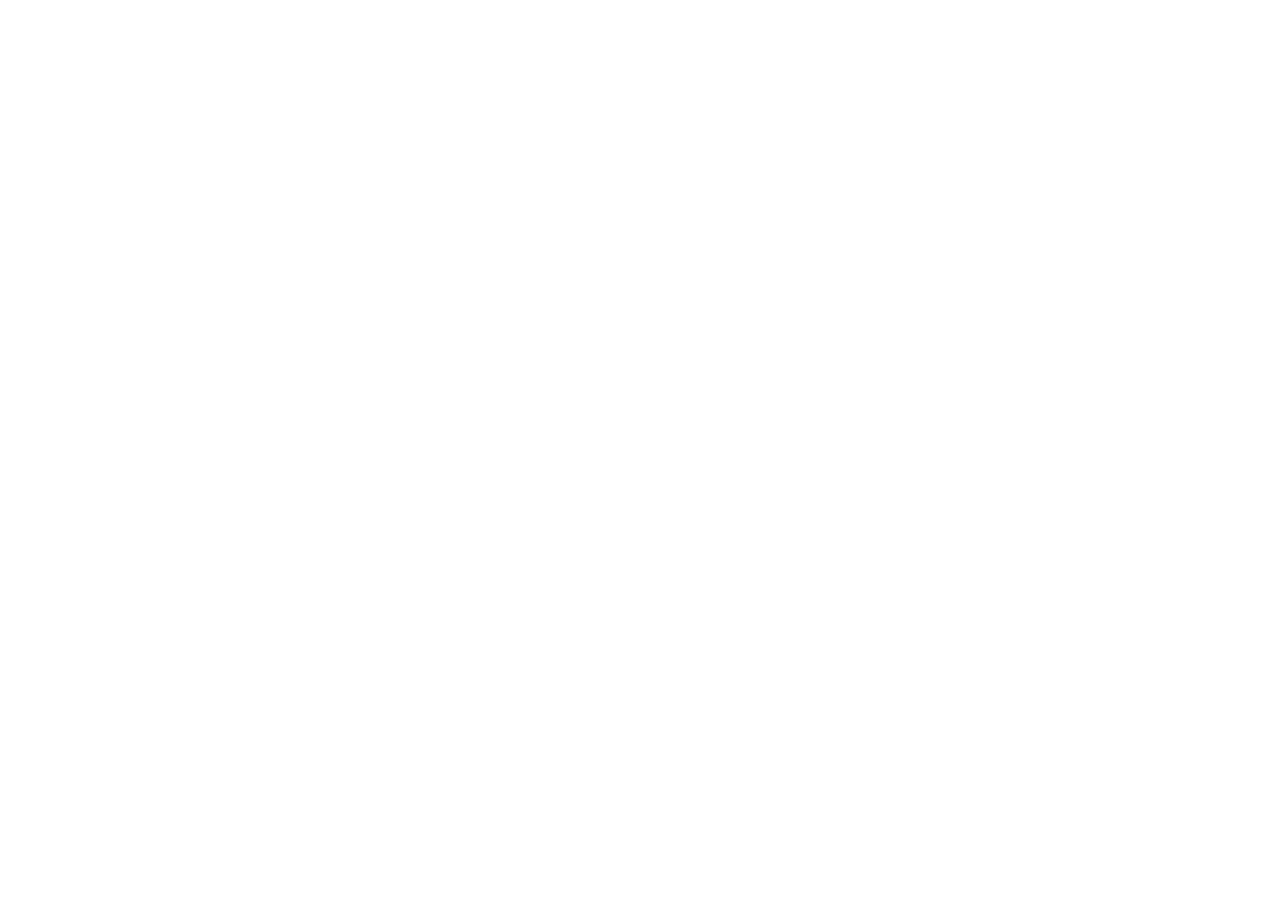
==== static/index.html @ 40377e64 "what" ====
<!DOCTYPE html>
<html>
   <head>
        <link rel="icon" type="image/png" href="/as.png">
      <meta name="viewport" content="width=device-width, initial-scale=1">
      <link rel="stylesheet" type="text/css" href="/static/assets/style/homepage.css"/>
      <link rel="stylesheet" href="https://cdnjs.cloudflare.com/ajax/libs/font-awesome/6.0.0-beta3/css/all.min.css">
      <link rel="stylesheet" href="https://site-assets.fontawesome.com/releases/v6.4.2/css/all.css">
      <title>Angel Searcher; School Subject Searcher</title>
   </head>
   <body>
    <div class="navbar">
      <img onclick="window.location.href='/'" src="/as.png" class="logo" style="
        float: left;
    width: 50px;
    height: px;
    margin-left: auto;
    margin-right: auto;
    display: block;
    ">
         <p style="float:left;margin:5px;font-size:33px;">Angel Searcher</p>
          <a href="https://discord.gg/XBp3rS3mUf"><i class="fa-brands fa-discord"></i></a>
      <a href="/static/sgnittes/"><i class="fa-solid fa-gear"></i></a>
          <a href="/static/tahc/"><i class="fa-solid fa-comment"></i></a>
          <a href="/static/yxrop/"><i class="fa-solid fa-grid-2"></i></a>
          <a href="/static/ylap/"><i class="fa-solid fa-joystick"></i></a>
    </div>
      <div id="content">
        <br>
        <br>
        <br>
         <form id="uv-form">
            <input id="uv-search-engine" value="https://www.google.com/search?q=%s" type="hidden"/> 
            <input id="uv-address" type="text" placeholder="Search Google or type an URL" class="form__input"/>
          </form>
          <div class="desc left-margin">
            <p id="uv-error"></p>
            <pre id="uv-error-code"></pre>
          </div>
      </div>
      <script src="/static/uv/uv.bundle.js" defer></script>
      <script src="/static/uv/uv.config.js" defer></script>
      <script src="/static/register-sw.js" defer></script>
      <script src="/static/search.js" defer></script>
      <script src="/static/index.js" defer></script>
      <script src="/static/error.js" defer></script>
      <script src="/static/assets/script/ab.js" defer></script>
   </body>
</html>
---- static/assets/style/homepage.css ----
@import url('https://fonts.googleapis.com/css2?family=Be+Vietnam+Pro:wght@500');
       body {
        font-family: 'Be Vietnam Pro', sans-serif;
        background-color: #262626;
        color: #DBCf7A;
        margin: 0;
        padding: 0;
      }
      
      #header {
        background-color: #262626;
        padding: 20px;
        text-align: center;
      }
      
      #header h1 {
        margin: 0;
        font-size: 24px;
        font-family: 'Be Vietnam Pro', sans-serif;
        color: #fff;
        letter-spacing: 2px;
        text-transform: uppercase;
      }
      
      #header img {
        width: 20%;
        height: auto;
      }
      
      #content {
        text-align: center;
        padding: 20px;
      }
      
      #content h1 {
        font-size: 24px;
        cursor:pointer;
        text-transform: uppercase;
        font-family: 'Be Vietnam Pro', sans-serif;
        line-height: 1.5;
        margin-bottom: 20px;
      }
      
      #searchbar {
        text-align: center;
        margin: 20px auto;
          font-family: 'Be Vietnam Pro', sans-serif;
      }
      
      .form__input {
        padding: 15px;
        margin-bottom: 20px;
        width: calc(30% - 30px);
        border: none;
        border-radius: 15px;
        background-color: transparent;
        color: #DBCf7A;
        box-shadow: 0 0 3px white;
        transition: 0.8s;
        text-align:center;
        font-family: 'Be Vietnam Pro', sans-serif;
      }
      
      a{
        text-decoration: none;
        color:#DBCf7A;
        width:50px;
        height:50px;
        padding-right: 1px;
        padding-left: 1px;
        text-align: center;
        align-self: center;
      }
      
      .form__input::placeholder {
        color: #aaa;
        text-align: center;
      }
      
      .form__input:focus {
        outline: none;
        background-color: black;
         text-align:center;
         width: 500px;
         box-shadow: 0 0 9px white;
      }
      #footer {
        position: fixed;
        left: 0;
        bottom: 0;
        border-top-width: 1px;
        border-top-style: solid;
        border-top-color: #99ccff;
         font-family: 'Be Vietnam Pro', sans-serif;
        width: 100%;
        height:15px;
        background-color: #000;
        padding-top: 7.5px;
        padding-bottom: 10px;
        text-align: center;
        color: #fff;
        font-size: 14px;
      }
      
      #footer p {
        margin: 0;
      }
      
      .fa {
        font-size: 24px;
        margin-right: 10px;
        color: #fff;
      }
      
      .fa:hover {
        color: #aaa;
      }
              #uv-error {
        color: #ff6666 !important;
        white-space: pre-wrap;
      }
      
      #uv-error-code {
        font-size: 12px;
        color: #fff;
        font-family: "Courier New", Courier, monospace;
      }
      
      #uv-register-sw {
        color: #DBCf7A;
        background: #555555;
        cursor: pointer;
        outline: none;
        border: none;
        border-radius: 6px;
        padding: 16px 20px;
        line-height: 16px;
        display: none;
      }
      
      #uv-register-sw:active {
        background: #333333;
      }
      
      #uv-register-sw.show {
        display: block;
      }
      .navbar {
        background-color: transparent;
        overflow: hidden;
        border-radius: 10px;
          margin: 14px;
      }
      
      .navbar a {
        float: right;
        display: block;
        color: #DBCf7A;
        text-align: center;
        text-decoration: none;
        font-size: 40px;
        transition: 0.9s;
        margin:10px;
      }
      
      .navbar a:hover {
        transform: scale(1.1);
      }
      .material-symbols-outlined {
        font-size: 15px;
      }
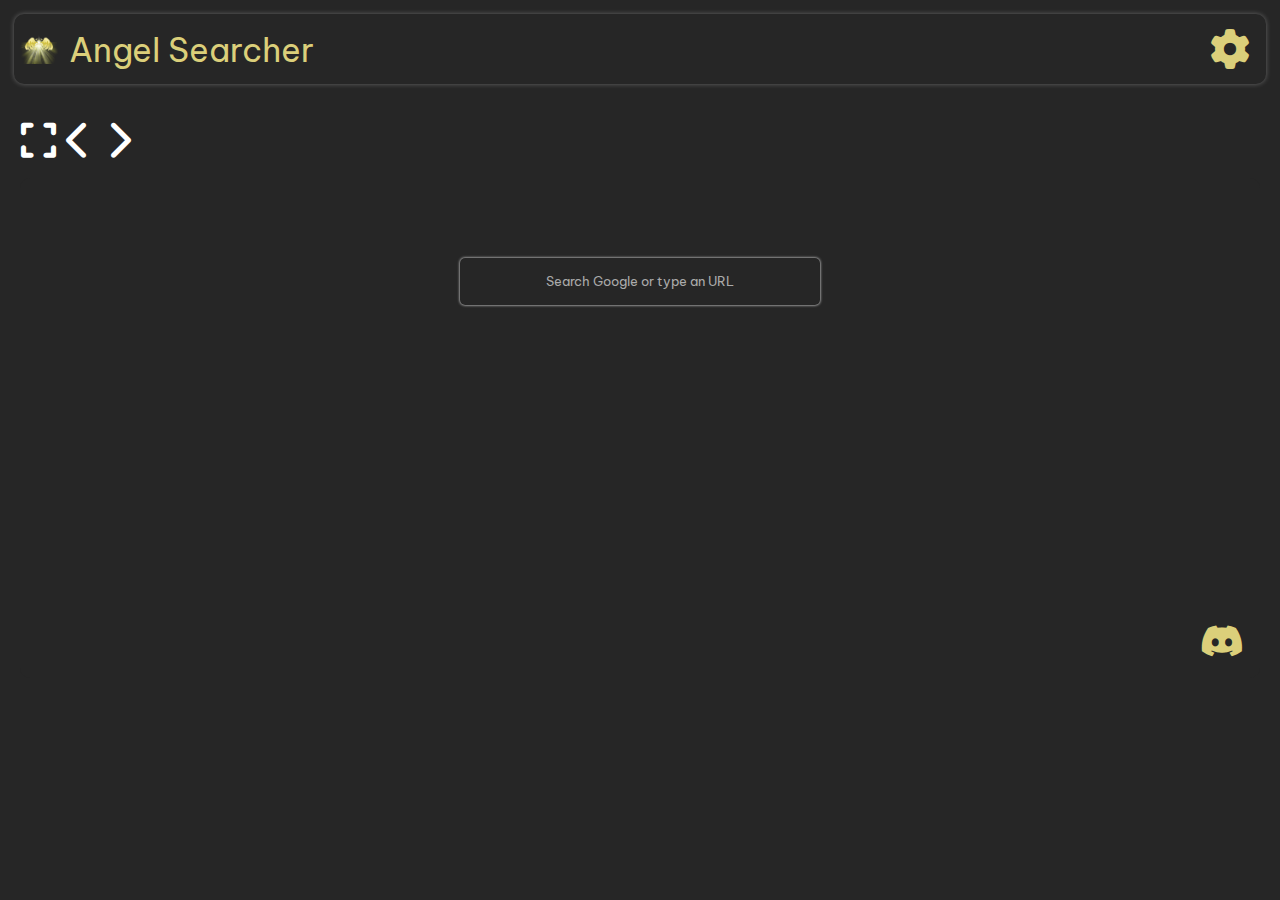
==== commit 2b028a5a: "you are my sunshine" ====
--- a/static/index.html
+++ b/static/index.html
@@ -1,49 +1,60 @@
 <!DOCTYPE html>
 <html>
-   <head>
-        <link rel="icon" type="image/png" href="/as.png">
-      <meta name="viewport" content="width=device-width, initial-scale=1">
-      <link rel="stylesheet" type="text/css" href="/static/assets/style/homepage.css"/>
-      <link rel="stylesheet" href="https://cdnjs.cloudflare.com/ajax/libs/font-awesome/6.0.0-beta3/css/all.min.css">
-      <link rel="stylesheet" href="https://site-assets.fontawesome.com/releases/v6.4.2/css/all.css">
-      <title>Angel Searcher; School Subject Searcher</title>
-   </head>
-   <body>
-    <div class="navbar">
-      <img onclick="window.location.href='/'" src="/as.png" class="logo" style="
+
+<head>
+  <link rel="icon" type="image/png" href="/as.png">
+  <meta name="viewport" content="width=device-width, initial-scale=1">
+  <link rel="stylesheet" type="text/css" href="/static/assets/style/homepage.css" />
+  <link rel="stylesheet" href="https://cdnjs.cloudflare.com/ajax/libs/font-awesome/6.0.0-beta3/css/all.min.css">
+  <link rel="stylesheet" href="https://site-assets.fontawesome.com/releases/v6.4.2/css/all.css">
+  <title>Angel Searcher; School Subject Searcher</title>
+</head>
+
+<body>
+  <div class="navbar">
+    <img onclick="window.location.href='/'" src="/as.png" class="logo" style="
         float: left;
     width: 50px;
-    height: px;
+    margin-top:10px;
     margin-left: auto;
     margin-right: auto;
     display: block;
+    cursor:pointer;
     ">
-         <p style="float:left;margin:5px;font-size:33px;">Angel Searcher</p>
-          <a href="https://discord.gg/XBp3rS3mUf"><i class="fa-brands fa-discord"></i></a>
-      <a href="/static/sgnittes/"><i class="fa-solid fa-gear"></i></a>
-          <a href="/static/tahc/"><i class="fa-solid fa-comment"></i></a>
-          <a href="/static/yxrop/"><i class="fa-solid fa-grid-2"></i></a>
-          <a href="/static/ylap/"><i class="fa-solid fa-joystick"></i></a>
-    </div>
-      <div id="content">
-        <br>
-        <br>
-        <br>
-         <form id="uv-form">
-            <input id="uv-search-engine" value="https://www.google.com/search?q=%s" type="hidden"/> 
-            <input id="uv-address" type="text" placeholder="Search Google or type an URL" class="form__input"/>
-          </form>
-          <div class="desc left-margin">
-            <p id="uv-error"></p>
-            <pre id="uv-error-code"></pre>
-          </div>
-      </div>
-      <script src="/static/uv/uv.bundle.js" defer></script>
-      <script src="/static/uv/uv.config.js" defer></script>
-      <script src="/static/register-sw.js" defer></script>
-      <script src="/static/search.js" defer></script>
-      <script src="/static/index.js" defer></script>
-      <script src="/static/error.js" defer></script>
-      <script src="/static/assets/script/ab.js" defer></script>
-   </body>
-</html>
+    <p style="float:left;margin:5px;font-size:33px;margin-top:15px;">Angel Searcher</p>
+    <a href="/static/sgnittes/"><i class="fa-solid fa-gear"></i></a>
+    <a href="/static/stuctrohs/"><i class="fa-solid fa-grid-2"></i></a>
+    <a href="/static/ylap/"><i class="fa-solid fa-joystick"></i></a>
+  </div>
+  <div id="content">
+    <button style="font-size:40px;color:white;background:transparent;border:none;position:absolute;left:15px;" onclick="toggleFullscreen()"><i class="fa-solid fa-expand"></i></button>
+    <button style="font-size:40px;color:white;background:transparent;border:none;position:absolute;left:60px;" onclick="backwindow()"><i class="fa-solid fa-chevron-left"></i></i></button>
+    <button style="font-size:40px;color:white;background:transparent;border:none;position:absolute;left:100px;" onclick="forwardwindow()"><i class="fa-solid fa-chevron-right"></i></button>
+    <br>
+    <br>
+    <br>
+    <div style="height:500px;">
+    <iframe class="iframe" style="width:100%;height:100%;border:none;border-radius:10px;" src="/static/yxrop/"></iframe>
+  </div>
+</div>
+</body>
+<script>
+            function toggleFullscreen() {
+            let elem = document.querySelector('.iframe');
+
+            if (!document.fullscreenElement) {
+              elem.requestFullscreen().catch((err) => {
+                alert(`Error attempting to enable fullscreen mode: ${err.message} (${err.name})`);
+              });
+            } else {
+              document.exitFullscreen();
+            }
+          }
+          function backwindow() {
+            window.history.back();
+          }
+          function forwardwindow() {
+            window.history.forward();
+          }
+</script>
+</html>--- a/static/assets/style/homepage.css
+++ b/static/assets/style/homepage.css
@@ -52,7 +52,7 @@
         margin-bottom: 20px;
         width: calc(30% - 30px);
         border: none;
-        border-radius: 15px;
+        border-radius: 5px;
         background-color: transparent;
         color: #DBCf7A;
         box-shadow: 0 0 3px white;
@@ -81,6 +81,7 @@
         outline: none;
         background-color: black;
          text-align:center;
+         border-radius: 40px;
          width: 500px;
          box-shadow: 0 0 9px white;
       }
@@ -150,6 +151,7 @@
         overflow: hidden;
         border-radius: 10px;
           margin: 14px;
+          box-shadow: 0 0 5px rgba(255, 255, 255, 0.3);
       }
       
       .navbar a {
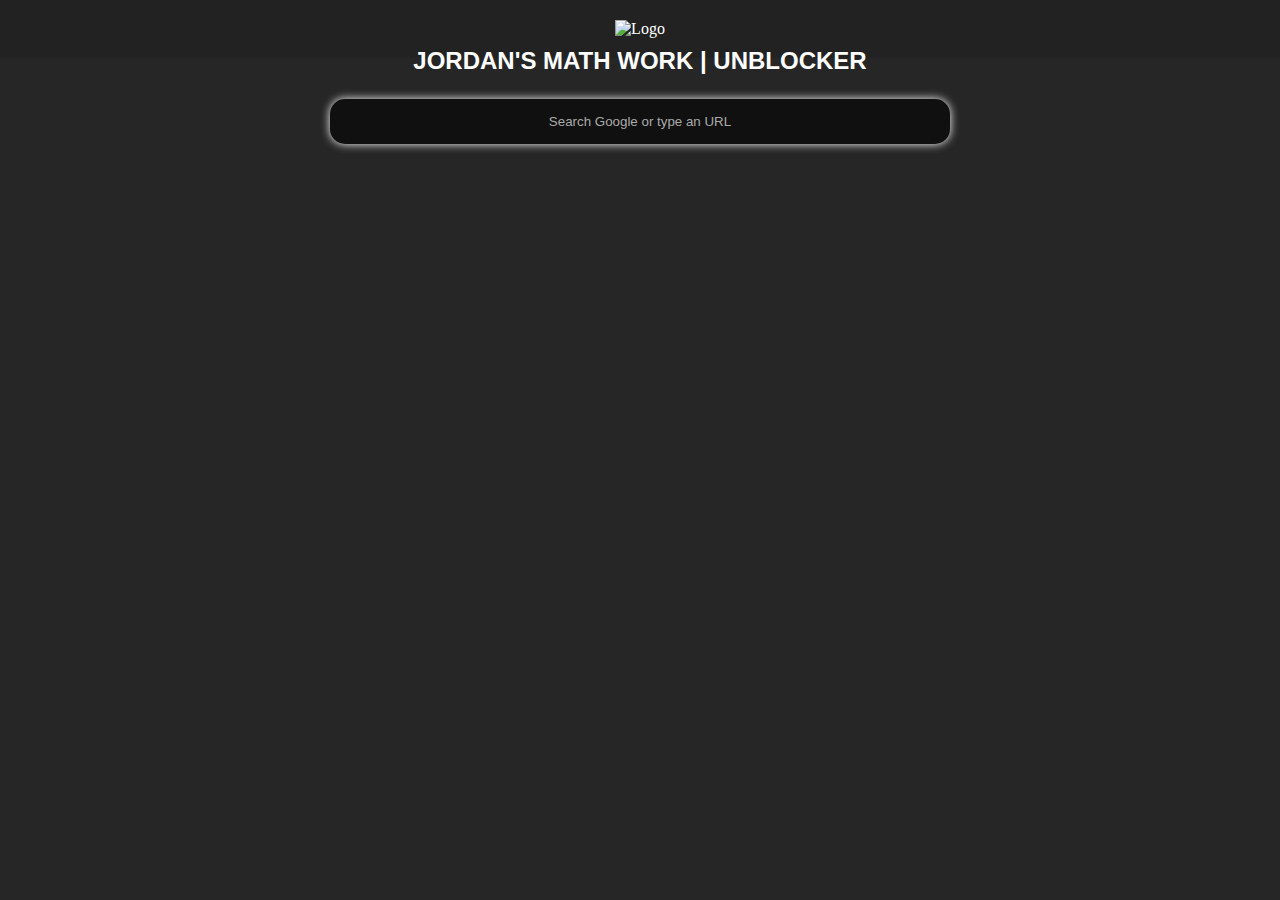
==== commit a94d34c6: "Update index.html" ====
--- a/static/index.html
+++ b/static/index.html
@@ -1,60 +1,180 @@
 <!DOCTYPE html>
 <html>
+   <head>
+        <link rel="icon" type="image/png" href="https://github.com/GalacticNetwork/jordansmathwork-v5/raw/main/assets/images/jmw.png?raw=true">
+      <meta name="viewport" content="width=device-width, initial-scale=1">
+      <script src="https://code.jquery.com/jquery-1.10.2.js"></script>
+     <style>
+       /* Custom CSS for black theme */
+body {
+  background-color: #262626;
+  color: white;
+  margin: 0;
+  padding: 0;
+}
 
-<head>
-  <link rel="icon" type="image/png" href="/as.png">
-  <meta name="viewport" content="width=device-width, initial-scale=1">
-  <link rel="stylesheet" type="text/css" href="/static/assets/style/homepage.css" />
-  <link rel="stylesheet" href="https://cdnjs.cloudflare.com/ajax/libs/font-awesome/6.0.0-beta3/css/all.min.css">
-  <link rel="stylesheet" href="https://site-assets.fontawesome.com/releases/v6.4.2/css/all.css">
-  <title>Angel Searcher; School Subject Searcher</title>
-</head>
+#header {
+  background-color: #222;
+  padding: 20px;
+  text-align: center;
+}
 
-<body>
-  <div class="navbar">
-    <img onclick="window.location.href='/'" src="/as.png" class="logo" style="
-        float: left;
-    width: 50px;
-    margin-top:10px;
-    margin-left: auto;
-    margin-right: auto;
-    display: block;
-    cursor:pointer;
-    ">
-    <p style="float:left;margin:5px;font-size:33px;margin-top:15px;">Angel Searcher</p>
-    <a href="/static/sgnittes/"><i class="fa-solid fa-gear"></i></a>
-    <a href="/static/stuctrohs/"><i class="fa-solid fa-grid-2"></i></a>
-    <a href="/static/ylap/"><i class="fa-solid fa-joystick"></i></a>
-  </div>
-  <div id="content">
-    <button style="font-size:40px;color:white;background:transparent;border:none;position:absolute;left:15px;" onclick="toggleFullscreen()"><i class="fa-solid fa-expand"></i></button>
-    <button style="font-size:40px;color:white;background:transparent;border:none;position:absolute;left:60px;" onclick="backwindow()"><i class="fa-solid fa-chevron-left"></i></i></button>
-    <button style="font-size:40px;color:white;background:transparent;border:none;position:absolute;left:100px;" onclick="forwardwindow()"><i class="fa-solid fa-chevron-right"></i></button>
-    <br>
-    <br>
-    <br>
-    <div style="height:500px;">
-    <iframe class="iframe" style="width:100%;height:100%;border:none;border-radius:10px;" src="/static/yxrop/"></iframe>
-  </div>
-</div>
-</body>
-<script>
-            function toggleFullscreen() {
-            let elem = document.querySelector('.iframe');
+#header h1 {
+  margin: 0;
+  font-size: 24px;
+  font-family: 'Quicksand', sans-serif;
+  color: #fff;
+  letter-spacing: 2px;
+  text-transform: uppercase;
+}
 
-            if (!document.fullscreenElement) {
-              elem.requestFullscreen().catch((err) => {
-                alert(`Error attempting to enable fullscreen mode: ${err.message} (${err.name})`);
-              });
-            } else {
-              document.exitFullscreen();
-            }
-          }
-          function backwindow() {
-            window.history.back();
-          }
-          function forwardwindow() {
-            window.history.forward();
-          }
-</script>
-</html>+#header img {
+  width: 20%;
+  height: auto;
+}
+
+#content {
+  text-align: center;
+  padding: 20px;
+  margin-top: -4%;
+}
+
+#content h1 {
+  font-size: 24px;
+  cursor:pointer;
+  text-transform: uppercase;
+  font-family: 'Quicksand', sans-serif;
+  line-height: 1.5;
+  margin-bottom: 20px;
+}
+
+#searchbar {
+  text-align: center;
+  margin: 20px auto;
+    font-family: 'Quicksand', sans-serif;
+}
+
+.form__input {
+  padding: 15px;
+  margin-bottom: 20px;
+  width: calc(50% - 30px);
+  border: none;
+  border-radius: 15px;
+  background-color: #101010;
+  color: white;
+  box-shadow: 0 0 10px white;
+  transition: 1s;
+  text-align:center;
+  font-family: 'Quicksand', sans-serif;
+}
+
+a{
+  text-decoration: none;
+  color:white;
+  width:50px;
+  height:50px;
+  padding-right: 1px;
+  padding-left: 1px;
+  text-align: center;
+  align-self: center;
+}
+
+.form__input::placeholder {
+  color: #aaa;
+  text-align: center;
+}
+
+.form__input:focus {
+  outline: none;
+  background-color: black;
+   text-align:center;
+   width: 700px;
+}
+ @import url('https://fonts.googleapis.com/css2?family=Quicksand:wght@700&display=swap');
+#footer {
+  position: fixed;
+  left: 0;
+  bottom: 0;
+  border-top-width: 1px;
+  border-top-style: solid;
+  border-top-color: #99ccff;
+   font-family: 'Quicksand', sans-serif;
+  width: 100%;
+  height:15px;
+  background-color: #000;
+  padding-top: 7.5px;
+  padding-bottom: 10px;
+  text-align: center;
+  color: #fff;
+  font-size: 14px;
+}
+
+#footer p {
+  margin: 0;
+}
+
+.fa {
+  font-size: 24px;
+  margin-right: 10px;
+  color: #fff;
+}
+
+.fa:hover {
+  color: #aaa;
+}
+        #uv-error {
+  color: #ff6666 !important;
+  white-space: pre-wrap;
+}
+
+#uv-error-code {
+  font-size: 12px;
+  color: #fff;
+  font-family: "Courier New", Courier, monospace;
+}
+
+#uv-register-sw {
+  color: white;
+  background: #555555;
+  cursor: pointer;
+  outline: none;
+  border: none;
+  border-radius: 6px;
+  padding: 16px 20px;
+  line-height: 16px;
+  display: none;
+}
+
+#uv-register-sw:active {
+  background: #333333;
+}
+
+#uv-register-sw.show {
+  display: block;
+}
+     </style>
+   </head>
+   <body>
+      <div id="header">
+         <img src="https://github.com/GalacticNetwork/jordansmathwork-v5/raw/main/assets/images/jmw.png?raw=true" alt="Logo">
+      </div>
+      <div id="content">
+         <h1>Jordan's Math Work | Unblocker</h1>
+
+         <form id="uv-form"">
+            <input id="uv-search-engine" value="https://duckduckgo.com/?q=%s" type="hidden"/> 
+            <input id="uv-address" type="text" placeholder="Search Google or type an URL" class="form__input"/>
+          </form>
+          <div class="desc left-margin">
+            <p id="uv-error"></p>
+            <pre id="uv-error-code"></pre>
+          </div>
+      </div>
+      <script src="/static/uv/uv.bundle.js" defer></script>
+      <script src="/static/uv/uv.config.js" defer></script>
+      <script src="/static/register-sw.js" defer></script>
+      <script src="/static/search.js" defer></script>
+      <script src="/static/index.js" defer></script>
+      <script src="/static/error.js" defer></script>
+   </body>
+</html>
